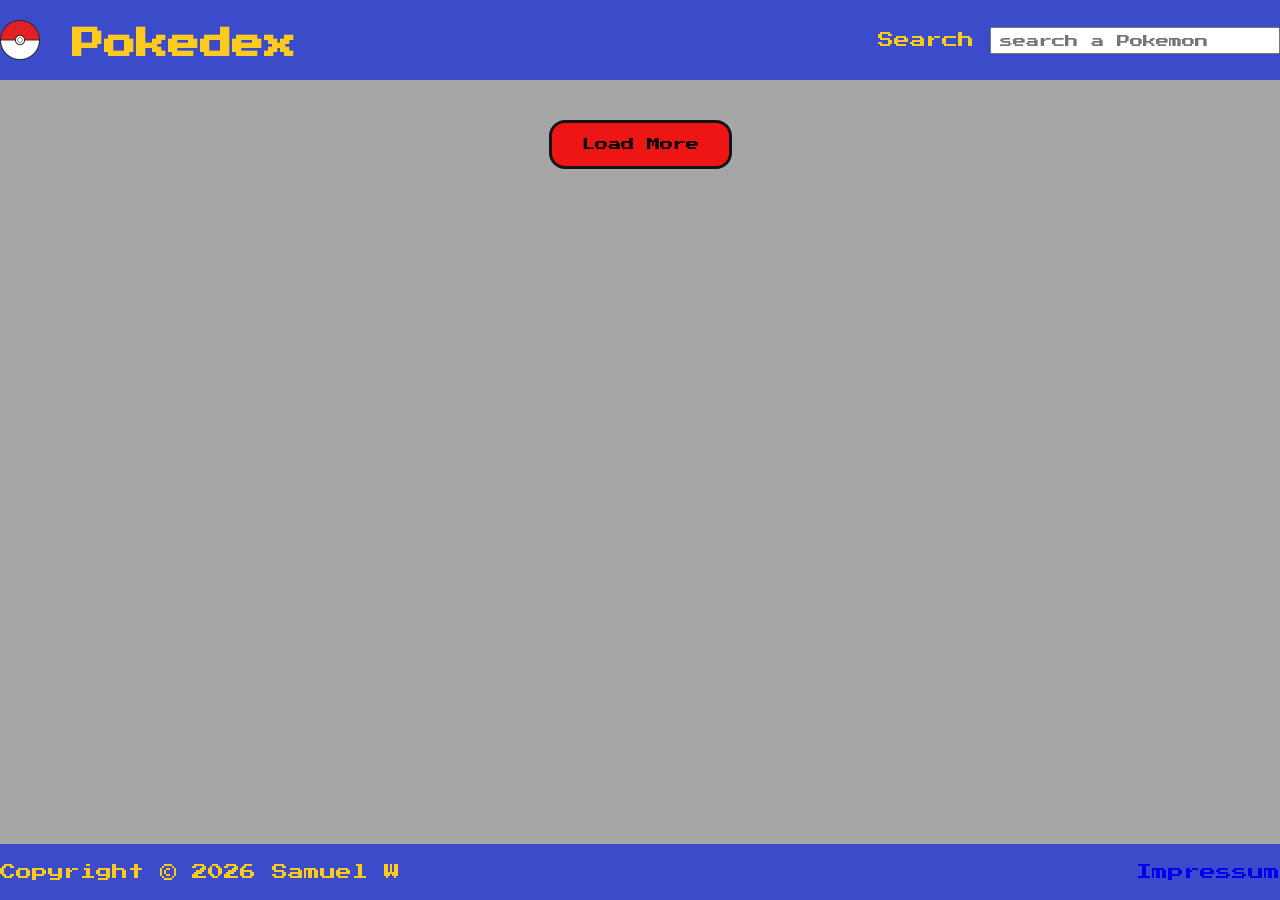
==== index.html @ 78c89520 "scrolling of by open Dialog" ====
<!DOCTYPE html>
<html lang="de">

<head>
    <meta charset="UTF-8">
    <meta name="viewport" content="width=device-width, initial-scale=1.0">
    <title>Document</title>

    <link rel="icon" href="./imgs/pokeball.png" type="img.png">

    <link rel="stylesheet" href="styles/variables.css">
    <link rel="stylesheet" href="styles/standard.css">
    <link rel="stylesheet" href="styles/font.css">
    <link rel="stylesheet" href="styles/style.css">
    <link rel="stylesheet" href="styles/assets.css">

    <script src="./script/templates.js"></script>
    <script src="./script/script.js"></script>
</head>

<body onload="fetchData()">
    <header>
        <div class="max-content-width">
            <h1><img class="pokeball" src="./imgs/pokeball.png" alt="Pokeball"> Pokedex</h1>
            <div class="search-input">Search <input type="text" placeholder="search a Pokemon" data-id="search-input">
            </div>
        </div>
    </header>

    <main>
        <div class="max-content-width card-section" id="card-section">
            <!-- hier werden die karten per js eingefügt -->
        </div>

        <dialog class="pokemon-dialog" id="pokemon-dialog" onclick="closeDialogOnBackdropClick(event)" onclose="document.body.style.overflow = ''">
            <!-- hier kommen die infos des pokemons -->

        </dialog>
        <button data-id="load-more-button" class="load-more-btn" onclick="loadMorePokemon()">Load More</button>
    </main>

    <footer>
        <div class="max-content-width">
            <span>Copyright © 2026 Samuel W</span>
            <a href="#">Impressum</a>
        </div>
    </footer>
</body>

</html>
---- styles/variables.css ----
:root {
  /* Basis */
  --primary-background-color: rgb(245, 246, 250);
  --secondary-background-color: rgb(59, 76, 202);   /* Pokéball-Blau */
  --accent-color: rgb(238, 21, 21);                 /* Pokéball-Rot */
  --accent-color-hover: rgb(178, 12, 12);
  --text-color: rgb(30, 30, 35);
  --text-color-inverse: rgb(255, 255, 255);
  --outlines: rgb(20, 20, 25);
  

  /* Zusätzlich */
  --highlight-color: rgb(255, 203, 5);              /* Pikachu-Gelb */
  --muted-color: rgb(140, 145, 160);
  --surface-color: rgb(255, 255, 255);
  --success-color: rgb(56, 168, 92);
  --danger-color: rgb(200, 40, 40);


  --border-width: 3px;
  --border: var(--border-width) solid var(--outlines);
  --border-radius: 16px;
  --border-radius-sm: 8px;
  --border-radius-pill: 999px;

  --shadow-sm: 0 2px 0 var(--outlines);
  --shadow-md: 0 4px 0 var(--outlines), 0 6px 12px rgba(0,0,0,.2);
  --gradient-ball: linear-gradient(
      to bottom,
      var(--accent-color) 0 48%,
      var(--outlines) 48% 52%,
      var(--surface-color) 52% 100%);

  --space-xs: 4px;
  --space-sm: 8px;
  --space-md: 16px;
  --space-lg: 32px;

  /* Typen-Farben */
  --type-fire: rgb(238, 129, 48);
  --type-water: rgb(99, 144, 240);
  --type-grass: rgb(122, 199, 76);
  --type-electric: rgb(247, 208, 44);
  --type-psychic: rgb(249, 85, 135);
  --type-dark: rgb(112, 87, 70);
  --type-dragon: rgb(111, 53, 252);
  --type-normal: rgb(170, 170, 153);
  --type-ice: rgb(150, 217, 214);
  --type-fighting: rgb(194, 46, 40);
  --type-poison: rgb(163, 62, 161);
  --type-ground: rgb(226, 191, 101);
  --type-flying: rgb(169, 143, 243);
  --type-bug: rgb(166, 185, 26);
  --type-rock: rgb(182, 161, 54);
  --type-ghost: rgb(115, 87, 151);
  --type-steel: rgb(183, 183, 206);
  --type-fairy: rgb(214, 133, 173);
}
---- styles/standard.css ----
* {
    margin: 0;
    box-sizing: border-box;
    scroll-behavior: smooth;
    font-family: PressStart2P-Regular, Helvetica, sans-serif;
}

a {
    text-decoration: none;
}

html, body {
    height: 100%;
}

body {
    display: flex;
    flex-direction: column;
    min-height: 100vh;
    color: #feca1b;
    background-color: rgb(166, 166, 166);
}

header, footer {
    background-color: var(--secondary-background-color);
    display: flex;
    justify-content: space-between;
}

.max-content-width {
    display: flex;
    width: 1440px;
    margin: 20px auto;
}

header > div, footer > div {
    justify-content: space-between;
}

main {
    flex: 1;
    width: 100%;
}

td {
    padding: 15px 0;
}

li {
    padding: 5px 0;
}

table {
    width: 100%;
    margin: 10px 10px;
}

input {
    padding: 6px 0 4px 8px;
    cursor: pointer;
}
---- styles/font.css ----
@font-face {
    font-family: "Pokemon Solid";
    src: url("../fonts/Pokemon Solid.ttf") format("truetype");
}

@font-face {
    font-family: "Pokemon Hollow";
    src: url("../fonts/Pokemon Hollow.ttf") format("truetype");
}

@font-face {
    font-family: "PressStart2P-Regular";
    src: url("../fonts/PressStart2P-Regular.ttf") format("truetype");
}
---- styles/style.css ----
.pokeball {
    height: 40px;
    width: 40px;
}

.search-input {
    align-self: center;
}

.card-section {
    display: flex;
    flex-wrap: wrap;
    justify-content: center;
}


.card {
    width: 220px;
    height: 220px;
    margin: 10px;
    display: flex;
    flex-direction: column;
    align-items: center;
    border: var(--border);
    border-radius: var(--border-radius);
    background-color: var(--primary-background-color);
    cursor: pointer;
}

.card:hover {
    box-shadow: 0px 0px 8px 5px var(--accent-color);
   
}

.header {
    display: flex;
    justify-content: center;
    padding: 20px 0 5px 0;
    border-radius: 14px 14px 0 0;
    width: 100%;
    height: 100%;
    color: var(--text-color);
    
}

.pokemon-img {
   width: 100px;
   
}

.type {
    display: flex;
    justify-content: center;
    padding: 20px 0 5px 0;
    border-radius: 0 0 14px 14px;
    width: 100%;
    height: 100%;
    color: var(--text-color);

}

.type-fire { background-color: var(--type-fire); }
.type-water { background-color: var(--type-water); }
.type-grass { background-color: var(--type-grass); }
.type-electric { background-color: var(--type-electric); }
.type-psychic { background-color: var(--type-psychic); }
.type-dark { background-color: var(--type-dark); }
.type-dragon { background-color: var(--type-dragon); }
.type-normal { background-color: var(--type-normal); }
.type-ice { background-color: var(--type-ice); }
.type-fighting { background-color: var(--type-fighting); }
.type-poison { background-color: var(--type-poison); }
.type-ground { background-color: var(--type-ground); }
.type-flying { background-color: var(--type-flying); }
.type-bug { background-color: var(--type-bug); }
.type-rock { background-color: var(--type-rock); }
.type-ghost { background-color: var(--type-ghost); }
.type-steel { background-color: var(--type-steel); }
.type-fairy { background-color: var(--type-fairy); }


.pokemon-dialog {
    background-color: rgb(255, 254, 254);
    border-radius: var(--border-radius);
    width: 500px;
    height: 750px;
    position: fixed;
    top: 0;
    right: 0;
    bottom: 0;
    left: 0;
    margin: auto;
    padding: 0;
    flex-direction: column;
}

.pokemon-dialog[open] {
    display: flex;
}

.dialog-header {
    display: flex;
    justify-content: space-between;
    padding: 20px;
}

.type-img {
    display: flex;
    width: 100%;
    justify-content: space-around;

}

.type-div {
    border: var(--border);
    border-radius: var(--border-radius);
    margin: 50px 0 50px 20px;
    padding: 5px 5px;
}

.dialog-types {
    display: flex;
    flex-direction: column;

}

.dialog-img {
    width: 200px;
    height: 200px;
}

.dialog-nav {
    display: flex;
    justify-content: space-around;
    width: 100%;
}

.nav-option {
    padding: 15px 0;    
}

.info-section {
    
    width: 100%;
    flex: 1;
    display: flex;
    flex-direction: column;
}

.infos {
    flex: 1;
    padding: 0 20px;
}



.pokemon-dialog::backdrop {
    background-color: rgba(0, 0, 0, 0.618);
}

.close-x {
    cursor: pointer;
}
 
.switch-buttons {
    display: flex;
    justify-content: space-between;
    padding: 20px 0;
}

.abilities {
    margin: 0;
    padding-left: 20px;
}
---- styles/assets.css ----
/* hier kommen z.b. Buttons styls rein, die man immer wieder braucht */

.load-more-btn {
    display: flex;
    align-items: center;
    margin: 10px auto 20px auto;
    padding: 15px 30px;
    cursor: pointer;
    background-color: var(--accent-color);
    border: var(--border);
    border-radius: var(--border-radius);
}

.load-more-btn:hover {
    background-color: var(--accent-color-hover);
}




.next-before-button {
    display: flex;
    margin: 0 20px;
    padding: 10px 10px;
}

/* blendet den zurück-button bei id 1 aus, der platz bleibt erhalten */
.hidden-button {
    visibility: hidden;
}
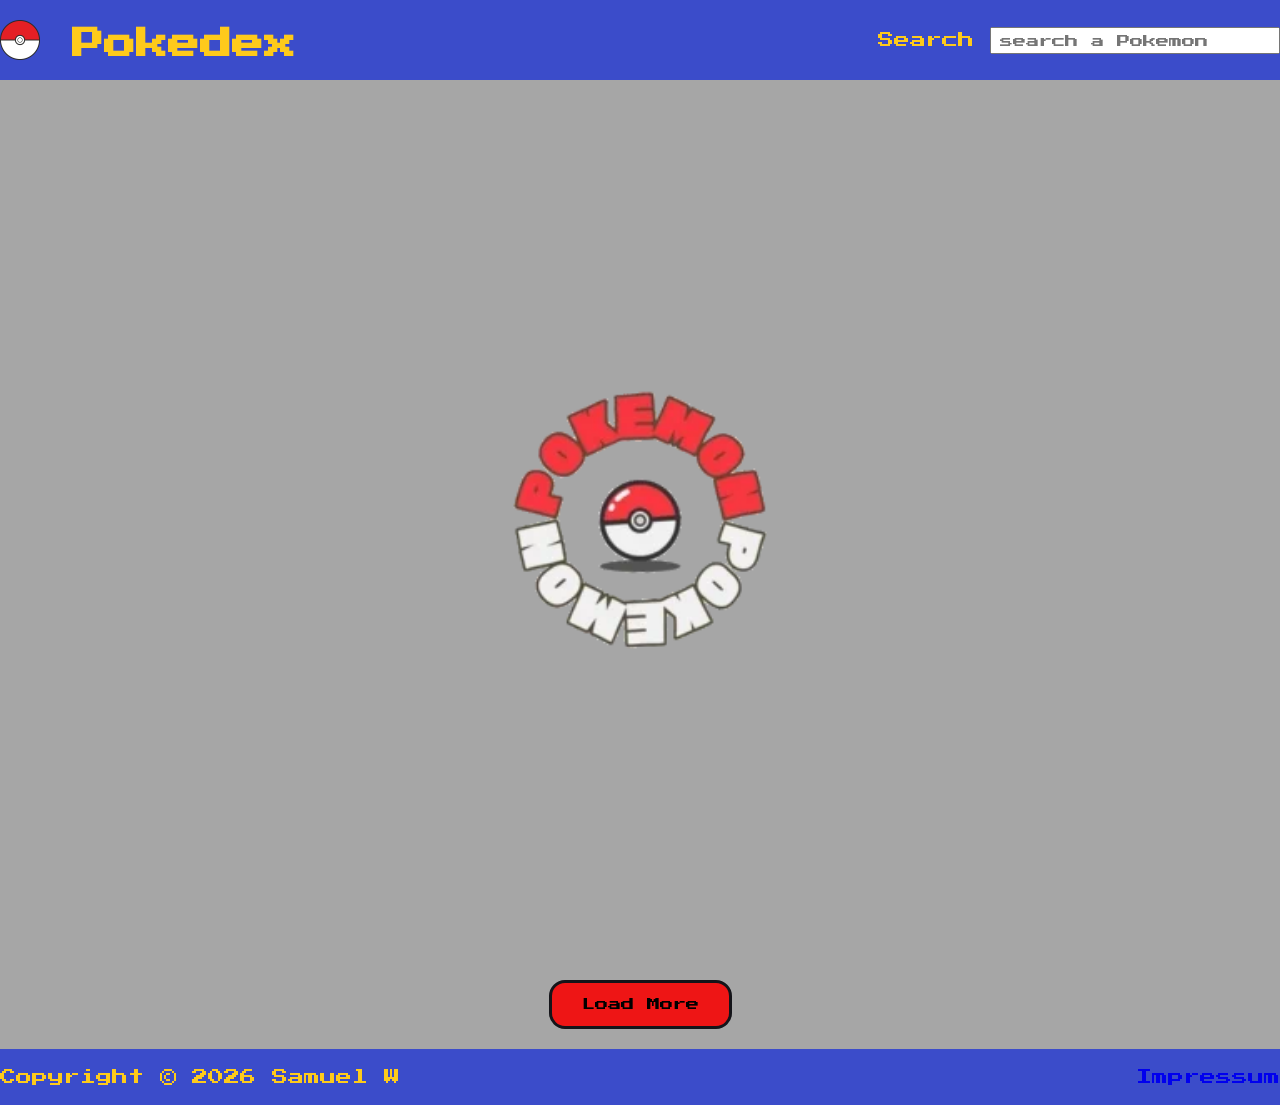
==== commit ea2c4a6c: "add loading screen" ====
--- a/index.html
+++ b/index.html
@@ -4,7 +4,7 @@
 <head>
     <meta charset="UTF-8">
     <meta name="viewport" content="width=device-width, initial-scale=1.0">
-    <title>Document</title>
+    <title>Pokedex</title>
 
     <link rel="icon" href="./imgs/pokeball.png" type="img.png">
 
@@ -13,21 +13,25 @@
     <link rel="stylesheet" href="styles/font.css">
     <link rel="stylesheet" href="styles/style.css">
     <link rel="stylesheet" href="styles/assets.css">
-
-    <script src="./script/templates.js"></script>
-    <script src="./script/script.js"></script>
 </head>
 
-<body onload="fetchData()">
+<body onload="fetchData(limit, offset)">
     <header>
         <div class="max-content-width">
             <h1><img class="pokeball" src="./imgs/pokeball.png" alt="Pokeball"> Pokedex</h1>
-            <div class="search-input">Search <input type="text" placeholder="search a Pokemon" data-id="search-input">
+            <div class="search-input" value="">Search
+                <input type="text" id="search-input" placeholder="search a Pokemon" data-id="search-input">
+                <h6 class="warning hidden" id="warning">Please enter at least 3 letters!!</h6>
+                <h6 class="warning hidden" id="no-results-warning">No Pokemon found!!</h6>
             </div>
         </div>
     </header>
 
     <main>
+        <div class="loading-screen" id="loading-screen">
+            <img src="./imgs/giphy.webp" alt="loading Pokemon">
+        </div>
+
         <div class="max-content-width card-section" id="card-section">
             <!-- hier werden die karten per js eingefügt -->
         </div>
@@ -45,6 +49,10 @@
             <a href="#">Impressum</a>
         </div>
     </footer>
+
+    <script src="./script/templates.js"></script>
+    <script src="./script/script.js"></script>
+    <script src="script/search.js"></script>
 </body>
 
 </html>
--- a/styles/variables.css
+++ b/styles/variables.css
@@ -7,7 +7,7 @@
   --text-color: rgb(30, 30, 35);
   --text-color-inverse: rgb(255, 255, 255);
   --outlines: rgb(20, 20, 25);
-  
+  --used: rgba(0, 0, 0, 0.378);
 
   /* Zusätzlich */
   --highlight-color: rgb(255, 203, 5);              /* Pikachu-Gelb */
--- a/styles/standard.css
+++ b/styles/standard.css
@@ -43,7 +43,7 @@
 }
 
 td {
-    padding: 15px 0;
+    padding: 15px 15px 15px 0;
 }
 
 li {
--- a/styles/style.css
+++ b/styles/style.css
@@ -43,8 +43,18 @@
     
 }
 
+.warning {
+    color: red;
+    margin-top: 5px;
+}
+
+.hidden,
+.load-more-btn.hidden {
+    display: none;
+}
+
 .pokemon-img {
-   width: 100px;
+    width: 100px;
    
 }
 
@@ -82,8 +92,9 @@
 .pokemon-dialog {
     background-color: rgb(255, 254, 254);
     border-radius: var(--border-radius);
-    width: 500px;
-    height: 750px;
+    border: solid 5px;
+    width: 480px;
+    height: 800px;
     position: fixed;
     top: 0;
     right: 0;
@@ -107,6 +118,7 @@
 .type-img {
     display: flex;
     width: 100%;
+    height: 220px;
     justify-content: space-around;
 
 }
@@ -115,6 +127,7 @@
     border: var(--border);
     border-radius: var(--border-radius);
     margin: 50px 0 50px 20px;
+    text-align: center;
     padding: 5px 5px;
 }
 
@@ -132,11 +145,19 @@
 .dialog-nav {
     display: flex;
     justify-content: space-around;
+    margin-top: 15px;
     width: 100%;
 }
 
 .nav-option {
-    padding: 15px 0;    
+    padding: 15px 15px; 
+    border-radius: 8px 8px 0 0;
+    cursor: pointer;   
+    
+}
+
+.is-clicked {
+    background-color: var(--used);
 }
 
 .info-section {
@@ -149,13 +170,15 @@
 
 .infos {
     flex: 1;
-    padding: 0 20px;
+    margin: 0 15px;
+    background-color: var(--used);
+    border-radius: var(--border-radius);
 }
 
 
 
 .pokemon-dialog::backdrop {
-    background-color: rgba(0, 0, 0, 0.618);
+    background-color: var(--used);
 }
 
 .close-x {
@@ -165,10 +188,11 @@
 .switch-buttons {
     display: flex;
     justify-content: space-between;
-    padding: 20px 0;
+    margin: 15px 0;
+    
 }
 
 .abilities {
     margin: 0;
-    padding-left: 20px;
+    padding: 20px;
 }
--- a/styles/assets.css
+++ b/styles/assets.css
@@ -1,4 +1,19 @@
 /* hier kommen z.b. Buttons styls rein, die man immer wieder braucht */
+
+.loading-screen {
+    display: flex;
+    justify-content: center;
+    align-items: center;
+    margin: 40px auto;
+}
+
+.loading-screen img {
+    width: 800px;
+}
+
+.loading-screen.hidden {
+    display: none;
+}
 
 .load-more-btn {
     display: flex;
@@ -20,8 +35,11 @@
 
 .next-before-button {
     display: flex;
-    margin: 0 20px;
-    padding: 10px 10px;
+    cursor: pointer;
+    margin: 0 15px;
+    padding: 20px 30px;
+    border-radius: var(--border-radius);
+    background-color: var(bu);
 }
 
 /* blendet den zurück-button bei id 1 aus, der platz bleibt erhalten */
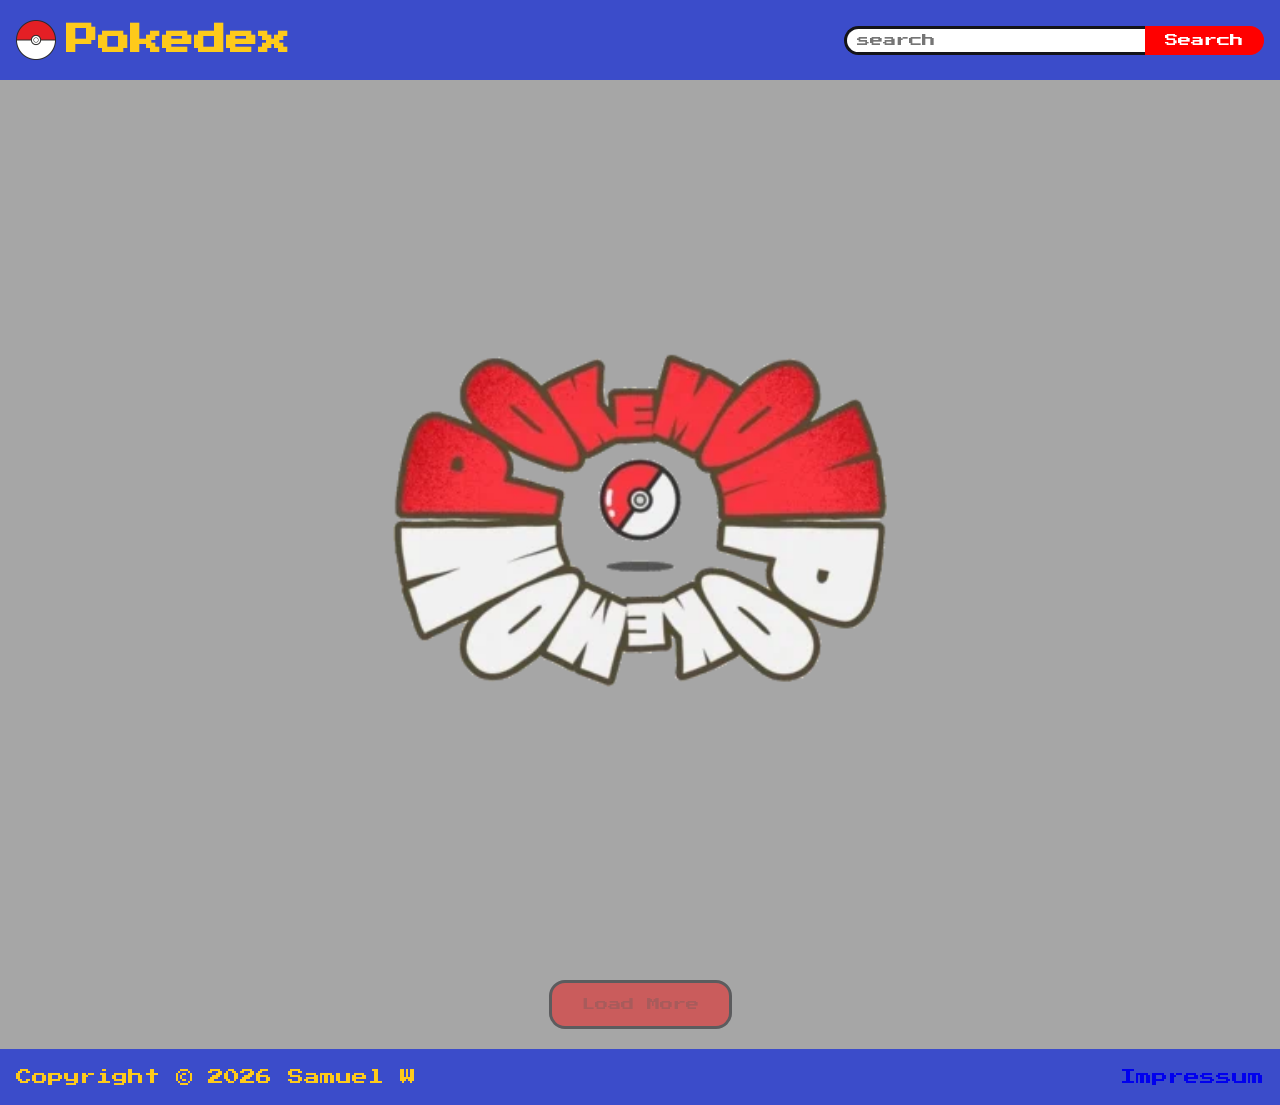
==== commit 91cbf24e: "fixes for the checklist" ====
--- a/index.html
+++ b/index.html
@@ -19,15 +19,17 @@
     <header>
         <div class="max-content-width">
             <h1><img class="pokeball" src="./imgs/pokeball.png" alt="Pokeball"> Pokedex</h1>
-            <div class="search-input" value="">Search
-                <input type="text" id="search-input" placeholder="search a Pokemon" data-id="search-input">
-                <h6 class="warning hidden" id="warning">Please enter at least 3 letters!!</h6>
-                <h6 class="warning hidden" id="no-results-warning">No Pokemon found!!</h6>
+            <div class="search-input">
+                <div class="search-bar">
+                    <input type="text" id="search-input" placeholder="search" data-id="search-input" aria-label="Search Pokemon by name">
+                    <button class="search-button" id="search-button" data-id="search-button" aria-label="Start search" onclick="search(document.getElementById('search-input').value)">Search</button>
+                </div>
+                <h6 class="warning hidden" id="warning">Please enter at least 3 letters!</h6>
             </div>
         </div>
     </header>
 
-    <main>
+    <main data-id="content">
         <div class="loading-screen" id="loading-screen">
             <img src="./imgs/giphy.webp" alt="loading Pokemon">
         </div>
@@ -36,11 +38,11 @@
             <!-- hier werden die karten per js eingefügt -->
         </div>
 
-        <dialog class="pokemon-dialog" id="pokemon-dialog" onclick="closeDialogOnBackdropClick(event)" onclose="document.body.style.overflow = ''">
+        <dialog class="pokemon-dialog" id="pokemon-dialog" data-id="dialog" aria-label="Pokemon details" onclick="closeDialogOnBackdropClick(event)" onclose="document.body.style.overflow = ''">
             <!-- hier kommen die infos des pokemons -->
 
         </dialog>
-        <button data-id="load-more-button" class="load-more-btn" onclick="loadMorePokemon()">Load More</button>
+        <button data-id="load-more-button" class="load-more-btn" aria-label="Load more Pokemon" onclick="loadMorePokemon()">Load More</button>
     </main>
 
     <footer>
--- a/styles/standard.css
+++ b/styles/standard.css
@@ -29,7 +29,9 @@
 
 .max-content-width {
     display: flex;
-    width: 1440px;
+    width: 100%;
+    max-width: 1440px;
+    padding: 0 16px;
     margin: 20px auto;
 }
 
@@ -58,5 +60,33 @@
 input {
     padding: 6px 0 4px 8px;
     cursor: pointer;
+    max-width: 100%;
 }
 
+@media (max-width: 730px) {
+    header > div, footer > div {
+        flex-direction: column;
+        align-items: center;
+        gap: 12px;
+        text-align: center;
+    }
+
+    h1 {
+        font-size: 1.4rem;
+    }
+
+    footer span, footer a {
+        font-size: 0.7rem;
+    }
+
+    td {
+        padding: 8px 8px 8px 0;
+        font-size: 0.75rem;
+    }
+
+    table {
+        margin: 5px;
+        width: calc(100% - 10px);
+    }
+}
+
--- a/styles/style.css
+++ b/styles/style.css
@@ -3,8 +3,38 @@
     width: 40px;
 }
 
+header h1 {
+    display: flex;
+    align-items: center;
+    gap: 10px;
+    white-space: nowrap;
+}
+
 .search-input {
     align-self: center;
+    max-width: 100%;
+}
+
+@media (max-width: 700px) {
+    header > div {
+        flex-direction: column;
+        align-items: center;
+        gap: 12px;
+        text-align: center;
+    }
+}
+
+.search-bar {
+    display: flex;
+}
+
+.search-bar input {
+    min-width: 0;
+    padding: 5px 10px;
+    border: var(--border);
+    border-right: none;
+    border-radius: var(--border-radius) 0 0 var(--border-radius);
+    outline: none;
 }
 
 .card-section {
@@ -94,7 +124,10 @@
     border-radius: var(--border-radius);
     border: solid 5px;
     width: 480px;
-    height: 800px;
+    max-width: calc(100% - 16px);
+    height: 810px;
+    
+    overflow-y: auto;
     position: fixed;
     top: 0;
     right: 0;
@@ -109,6 +142,12 @@
     display: flex;
 }
 
+.dialog-content {
+    display: flex;
+    flex-direction: column;
+    flex: 1;
+}
+
 .dialog-header {
     display: flex;
     justify-content: space-between;
@@ -195,4 +234,69 @@
 .abilities {
     margin: 0;
     padding: 20px;
+}
+
+@media (max-width: 480px) {
+    .pokemon-dialog {
+        border-width: 3px;
+        width: 100%;
+        max-width: 100%;
+        height: 600px;
+    }
+
+    .dialog-header {
+        padding: 12px;
+        gap: 8px;
+    }
+
+    .dialog-header h2 {
+        font-size: 0.9rem;
+        overflow-wrap: anywhere;
+    }
+
+    .type-img {
+        height: 160px;
+        align-items: center;
+    }
+
+    .type-div {
+        margin: 0 0 0 10px;
+        font-size: 0.6rem;
+        
+    }
+
+    .dialog-img {
+        width: 140px;
+        height: 140px;
+    }
+
+    .nav-option {
+        padding: 10px;
+        font-size: 0.75rem;
+    }
+
+    .infos {
+        margin: 0 8px;
+    }
+
+    .abilities {
+        padding: 0 0 0 16px;
+    }
+
+    .switch-buttons {
+        margin: 10px 0;
+    }
+}
+
+@media (max-width: 360px) {
+    .card {
+        width: 100%;
+        max-width: 220px;
+    }
+
+    .header {
+        font-size: 0.75rem;
+        padding: 15px 4px 5px;
+        text-align: center;
+    }
 }
--- a/styles/assets.css
+++ b/styles/assets.css
@@ -9,10 +9,27 @@
 
 .loading-screen img {
     width: 800px;
+    max-width: 100%;
+    height: auto;
 }
 
 .loading-screen.hidden {
     display: none;
+}
+
+.search-button {
+    padding: 5px 20px;
+    cursor: pointer;
+    color: white;
+    background-color: red;
+    border: 1px solid red;
+    border-left: none;
+    border-radius: 0 var(--border-radius) var(--border-radius) 0;
+}
+
+.search-button:hover {
+    background-color: darkred;
+    border-color: darkred;
 }
 
 .load-more-btn {
@@ -26,12 +43,14 @@
     border-radius: var(--border-radius);
 }
 
-.load-more-btn:hover {
+.load-more-btn:hover:not(:disabled) {
     background-color: var(--accent-color-hover);
 }
 
-
-
+.load-more-btn:disabled {
+    opacity: 0.5;
+    cursor: not-allowed;
+}
 
 .next-before-button {
     display: flex;
@@ -42,7 +61,18 @@
     background-color: var(bu);
 }
 
-/* blendet den zurück-button bei id 1 aus, der platz bleibt erhalten */
 .hidden-button {
     visibility: hidden;
+}
+
+@media (max-width: 400px) {
+    .load-more-btn {
+        padding: 12px 20px;
+        font-size: 0.75rem;
+    }
+
+    .next-before-button {
+        margin: 0 8px;
+        padding: 12px 20px;
+    }
 }
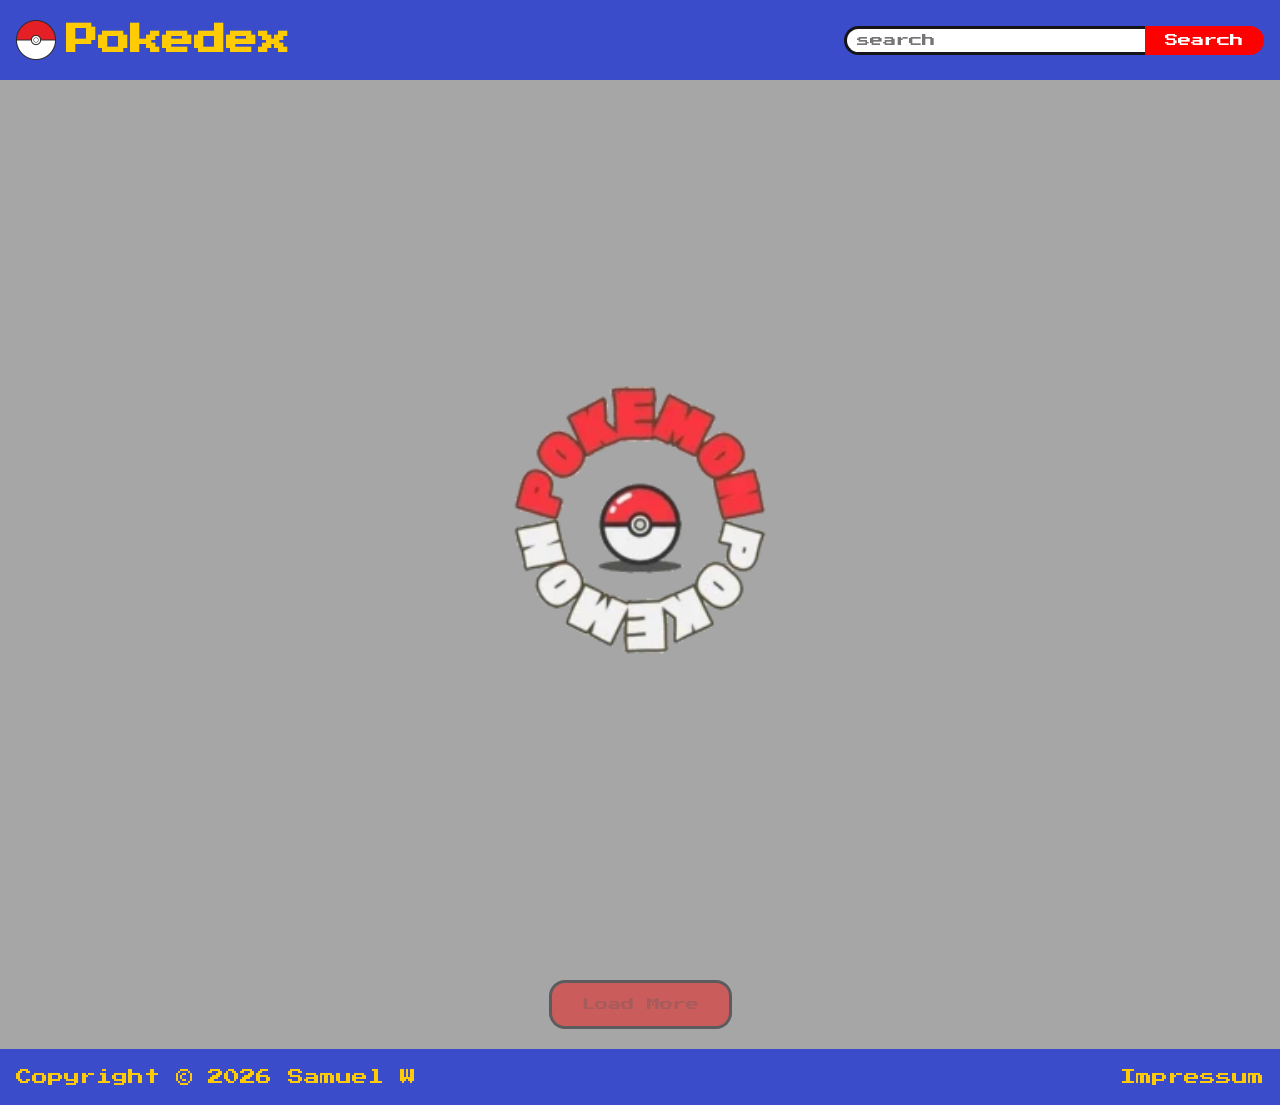
==== commit 7ff4013f: "impressum added" ====
--- a/index.html
+++ b/index.html
@@ -45,10 +45,11 @@
         <button data-id="load-more-button" class="load-more-btn" aria-label="Load more Pokemon" onclick="loadMorePokemon()">Load More</button>
     </main>
 
-    <footer>
-        <div class="max-content-width">
+
+    <footer class="center">
+        <div class="max-content-width" >
             <span>Copyright © 2026 Samuel W</span>
-            <a href="#">Impressum</a>
+            <a href="./Impressum.html">Impressum</a>
         </div>
     </footer>
 
--- a/styles/standard.css
+++ b/styles/standard.css
@@ -1,11 +1,12 @@
 * {
     margin: 0;
     box-sizing: border-box;
+    font-family: PressStart2P-Regular, Helvetica, sans-serif;
     scroll-behavior: smooth;
-    font-family: PressStart2P-Regular, Helvetica, sans-serif;
 }
 
 a {
+    color: var(--highlight-color);
     text-decoration: none;
 }
 
@@ -17,22 +18,22 @@
     display: flex;
     flex-direction: column;
     min-height: 100vh;
-    color: #feca1b;
     background-color: rgb(166, 166, 166);
+    color: var(--highlight-color);
 }
 
 header, footer {
-    background-color: var(--secondary-background-color);
     display: flex;
     justify-content: space-between;
+    background-color: var(--secondary-background-color);
 }
 
 .max-content-width {
     display: flex;
     width: 100%;
     max-width: 1440px;
+    margin: 20px auto;
     padding: 0 16px;
-    margin: 20px auto;
 }
 
 header > div, footer > div {
@@ -58,9 +59,9 @@
 }
 
 input {
+    max-width: 100%;
     padding: 6px 0 4px 8px;
     cursor: pointer;
-    max-width: 100%;
 }
 
 @media (max-width: 730px) {
@@ -85,8 +86,7 @@
     }
 
     table {
+        width: calc(100% - 10px);
         margin: 5px;
-        width: calc(100% - 10px);
     }
 }
-
--- a/styles/style.css
+++ b/styles/style.css
@@ -1,6 +1,6 @@
 .pokeball {
+    width: 40px;
     height: 40px;
-    width: 40px;
 }
 
 header h1 {
@@ -43,14 +43,13 @@
     justify-content: center;
 }
 
-
 .card {
+    display: flex;
+    flex-direction: column;
+    align-items: center;
     width: 220px;
     height: 220px;
     margin: 10px;
-    display: flex;
-    flex-direction: column;
-    align-items: center;
     border: var(--border);
     border-radius: var(--border-radius);
     background-color: var(--primary-background-color);
@@ -59,23 +58,21 @@
 
 .card:hover {
     box-shadow: 0px 0px 8px 5px var(--accent-color);
-   
 }
 
 .header {
     display: flex;
     justify-content: center;
+    width: 100%;
+    height: 100%;
     padding: 20px 0 5px 0;
     border-radius: 14px 14px 0 0;
-    width: 100%;
-    height: 100%;
     color: var(--text-color);
-    
 }
 
 .warning {
+    margin-top: 5px;
     color: red;
-    margin-top: 5px;
 }
 
 .hidden,
@@ -85,18 +82,16 @@
 
 .pokemon-img {
     width: 100px;
-   
 }
 
 .type {
     display: flex;
     justify-content: center;
+    width: 100%;
+    height: 100%;
     padding: 20px 0 5px 0;
     border-radius: 0 0 14px 14px;
-    width: 100%;
-    height: 100%;
     color: var(--text-color);
-
 }
 
 .type-fire { background-color: var(--type-fire); }
@@ -118,24 +113,22 @@
 .type-steel { background-color: var(--type-steel); }
 .type-fairy { background-color: var(--type-fairy); }
 
-
 .pokemon-dialog {
-    background-color: rgb(255, 254, 254);
-    border-radius: var(--border-radius);
-    border: solid 5px;
-    width: 480px;
-    max-width: calc(100% - 16px);
-    height: 810px;
-    
-    overflow-y: auto;
+    flex-direction: column;
     position: fixed;
     top: 0;
     right: 0;
     bottom: 0;
     left: 0;
+    width: 480px;
+    max-width: calc(100% - 16px);
+    height: 810px;
     margin: auto;
     padding: 0;
-    flex-direction: column;
+    border: solid 5px;
+    border-radius: var(--border-radius);
+    background-color: rgb(255, 254, 254);
+    overflow-y: auto;
 }
 
 .pokemon-dialog[open] {
@@ -156,24 +149,22 @@
 
 .type-img {
     display: flex;
+    justify-content: space-around;
     width: 100%;
     height: 220px;
-    justify-content: space-around;
-
 }
 
 .type-div {
+    margin: 50px 0 50px 20px;
+    padding: 5px 5px;
     border: var(--border);
     border-radius: var(--border-radius);
-    margin: 50px 0 50px 20px;
     text-align: center;
-    padding: 5px 5px;
 }
 
 .dialog-types {
     display: flex;
     flex-direction: column;
-
 }
 
 .dialog-img {
@@ -184,15 +175,14 @@
 .dialog-nav {
     display: flex;
     justify-content: space-around;
+    width: 100%;
     margin-top: 15px;
-    width: 100%;
 }
 
 .nav-option {
-    padding: 15px 15px; 
+    padding: 15px 15px;
     border-radius: 8px 8px 0 0;
-    cursor: pointer;   
-    
+    cursor: pointer;
 }
 
 .is-clicked {
@@ -200,21 +190,18 @@
 }
 
 .info-section {
-    
-    width: 100%;
+    display: flex;
+    flex-direction: column;
     flex: 1;
-    display: flex;
-    flex-direction: column;
+    width: 100%;
 }
 
 .infos {
     flex: 1;
     margin: 0 15px;
+    border-radius: var(--border-radius);
     background-color: var(--used);
-    border-radius: var(--border-radius);
-}
-
-
+}
 
 .pokemon-dialog::backdrop {
     background-color: var(--used);
@@ -223,12 +210,11 @@
 .close-x {
     cursor: pointer;
 }
- 
+
 .switch-buttons {
     display: flex;
     justify-content: space-between;
     margin: 15px 0;
-    
 }
 
 .abilities {
@@ -236,17 +222,47 @@
     padding: 20px;
 }
 
+.Impressum {
+    display: flex;
+    flex-direction: column;
+    justify-content: center;
+    align-items: center;
+    text-align: center;
+    min-height: 100vh;
+    padding: 20px;
+    font-family: Arial, sans-serif;
+}
+
+.Impressum h1,
+.Impressum h2,
+.Impressum p,
+.Impressum a {
+    font-family: inherit;
+    color: black;
+    padding: 30px 0;
+}
+
+.back-link {
+    display: flex;
+    align-items: center;
+    gap: 10px;
+    font-size: 2rem;
+    font-weight: bold;
+    text-decoration: none;
+    color: inherit;
+}
+
 @media (max-width: 480px) {
     .pokemon-dialog {
-        border-width: 3px;
         width: 100%;
         max-width: 100%;
         height: 600px;
+        border-width: 3px;
     }
 
     .dialog-header {
+        gap: 8px;
         padding: 12px;
-        gap: 8px;
     }
 
     .dialog-header h2 {
@@ -255,14 +271,13 @@
     }
 
     .type-img {
+        align-items: center;
         height: 160px;
-        align-items: center;
     }
 
     .type-div {
         margin: 0 0 0 10px;
         font-size: 0.6rem;
-        
     }
 
     .dialog-img {
@@ -295,8 +310,8 @@
     }
 
     .header {
+        padding: 15px 4px 5px;
         font-size: 0.75rem;
-        padding: 15px 4px 5px;
         text-align: center;
     }
-}+}
--- a/styles/assets.css
+++ b/styles/assets.css
@@ -19,17 +19,17 @@
 
 .search-button {
     padding: 5px 20px;
-    cursor: pointer;
-    color: white;
-    background-color: red;
     border: 1px solid red;
     border-left: none;
     border-radius: 0 var(--border-radius) var(--border-radius) 0;
+    background-color: red;
+    color: white;
+    cursor: pointer;
 }
 
 .search-button:hover {
+    border-color: darkred;
     background-color: darkred;
-    border-color: darkred;
 }
 
 .load-more-btn {
@@ -37,10 +37,10 @@
     align-items: center;
     margin: 10px auto 20px auto;
     padding: 15px 30px;
-    cursor: pointer;
-    background-color: var(--accent-color);
     border: var(--border);
     border-radius: var(--border-radius);
+    background-color: var(--accent-color);
+    cursor: pointer;
 }
 
 .load-more-btn:hover:not(:disabled) {
@@ -54,11 +54,11 @@
 
 .next-before-button {
     display: flex;
-    cursor: pointer;
     margin: 0 15px;
     padding: 20px 30px;
     border-radius: var(--border-radius);
     background-color: var(bu);
+    cursor: pointer;
 }
 
 .hidden-button {
@@ -75,4 +75,4 @@
         margin: 0 8px;
         padding: 12px 20px;
     }
-}+}
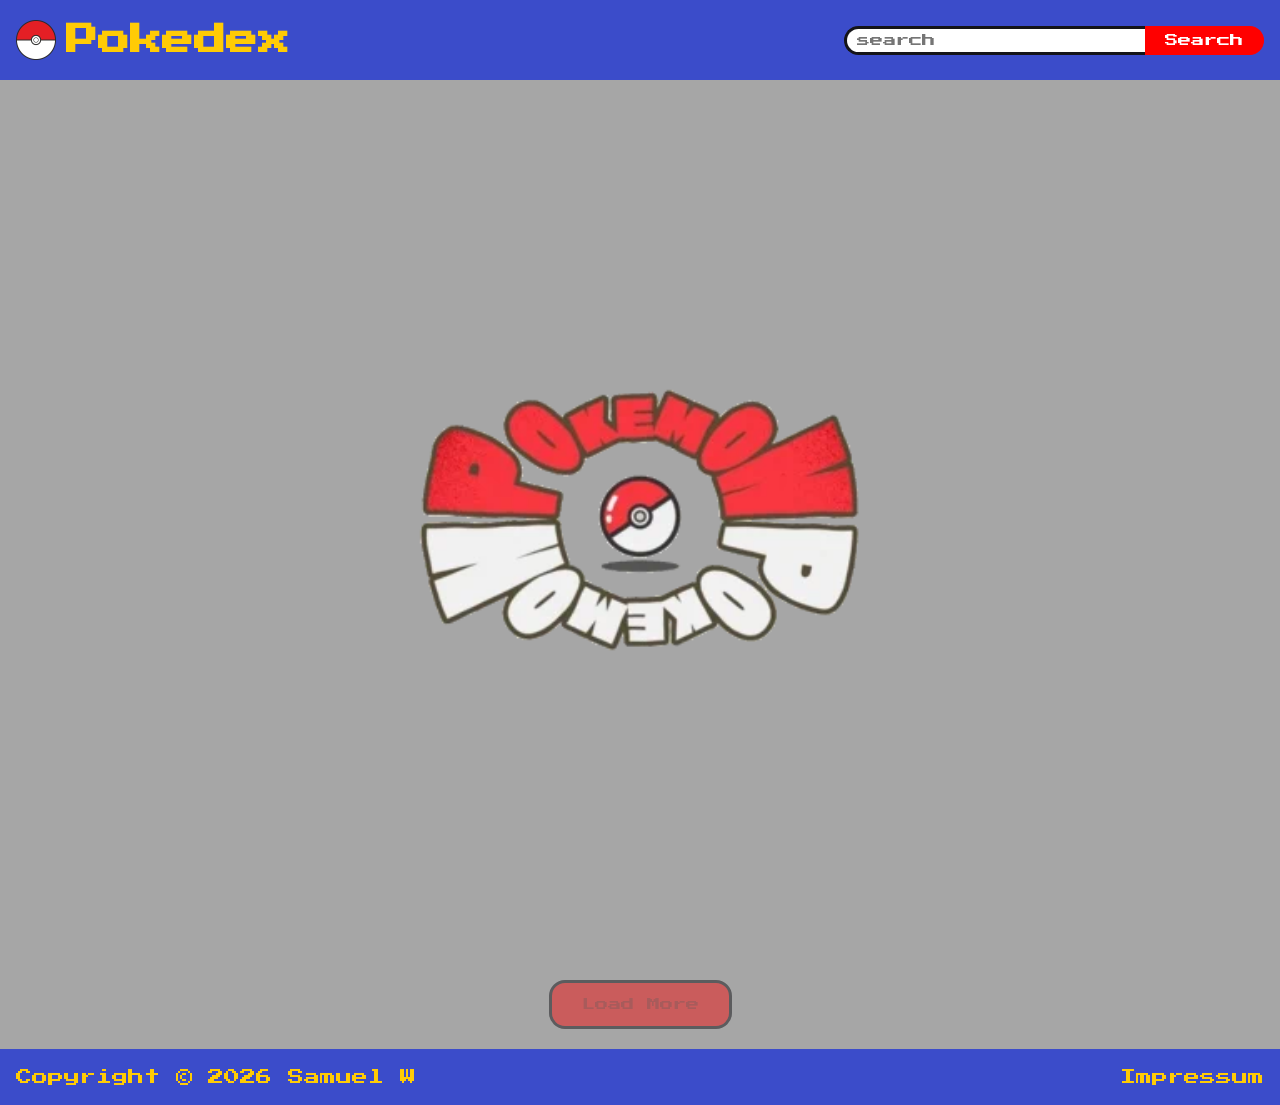
==== commit 495c6e77: "logik in sript.js ausgelagert von template js" ====
--- a/index.html
+++ b/index.html
@@ -6,7 +6,7 @@
     <meta name="viewport" content="width=device-width, initial-scale=1.0">
     <title>Pokedex</title>
 
-    <link rel="icon" href="./imgs/pokeball.png" type="img.png">
+    <link rel="icon" href="./imgs/pokeball.png" type="image/png">
 
     <link rel="stylesheet" href="styles/variables.css">
     <link rel="stylesheet" href="styles/standard.css">
